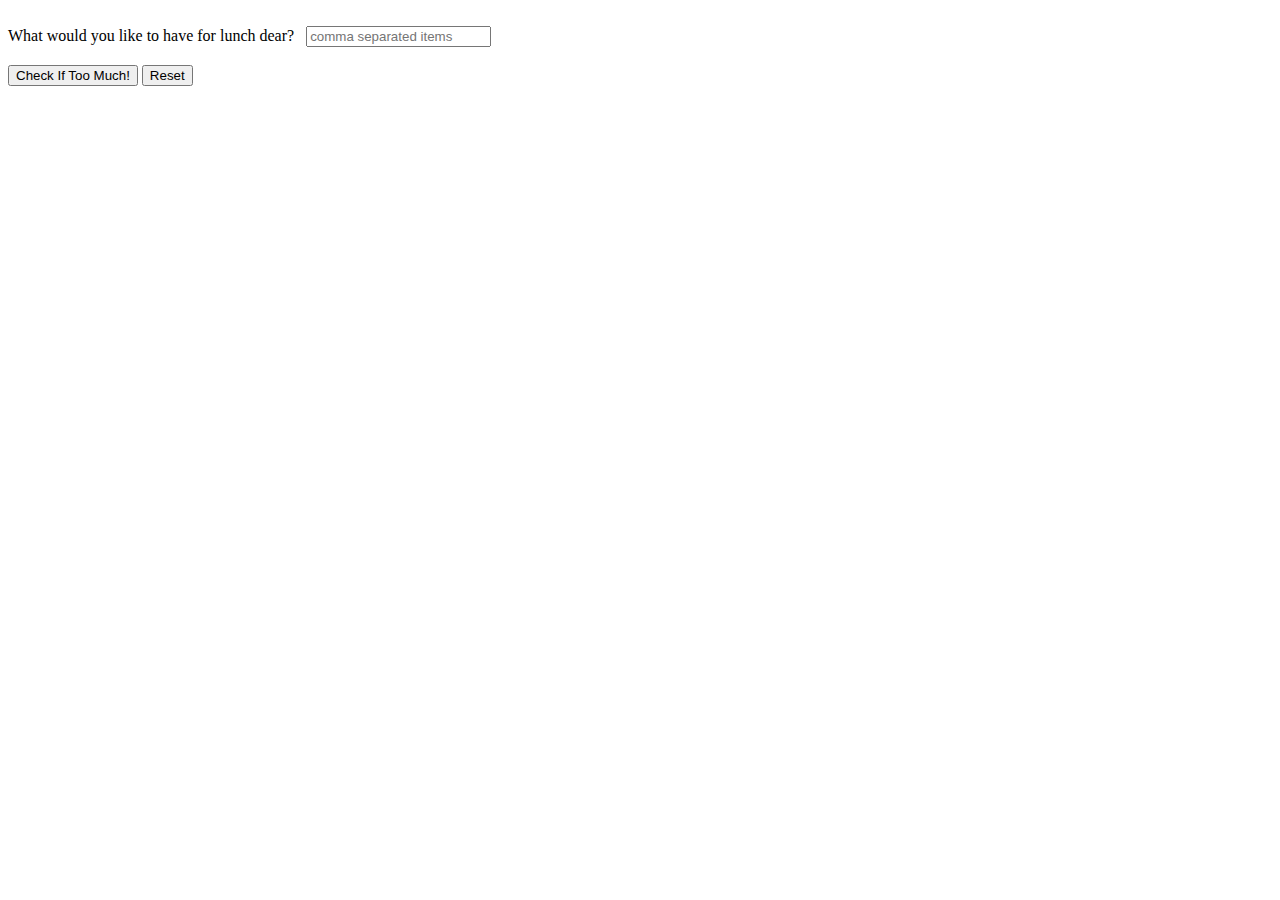
==== mod1_asgn/index.html @ f873ef53 "Assignment 1 first cut" ====
<!Doctype HTML>
<html>
  <head>
    <title>	Lunch Assistant!</title>
    <script type="text/javascript" src="scripts/angular.min.js"></script>
    <script type="text/javascript" src="scripts/app.js"></script>
  <head>
  <body ng-app="lunchApp" ng-controller="lunchController">
    <div>
      <br>
      What would you like to have for lunch dear? &nbsp;&nbsp;<input type="text" ng-model="lunch_items" placeholder="comma separated items"/>
      <br>
      <br>
      <button ng-click="updateVerdict();displayTheVerdict();">Check If Too Much!</button>
      <button ng-click="reset();">Reset</button>
      <p ng-show="showTheVerdict">{{verdict}}</p>
    </div>	
  </body>
</html>
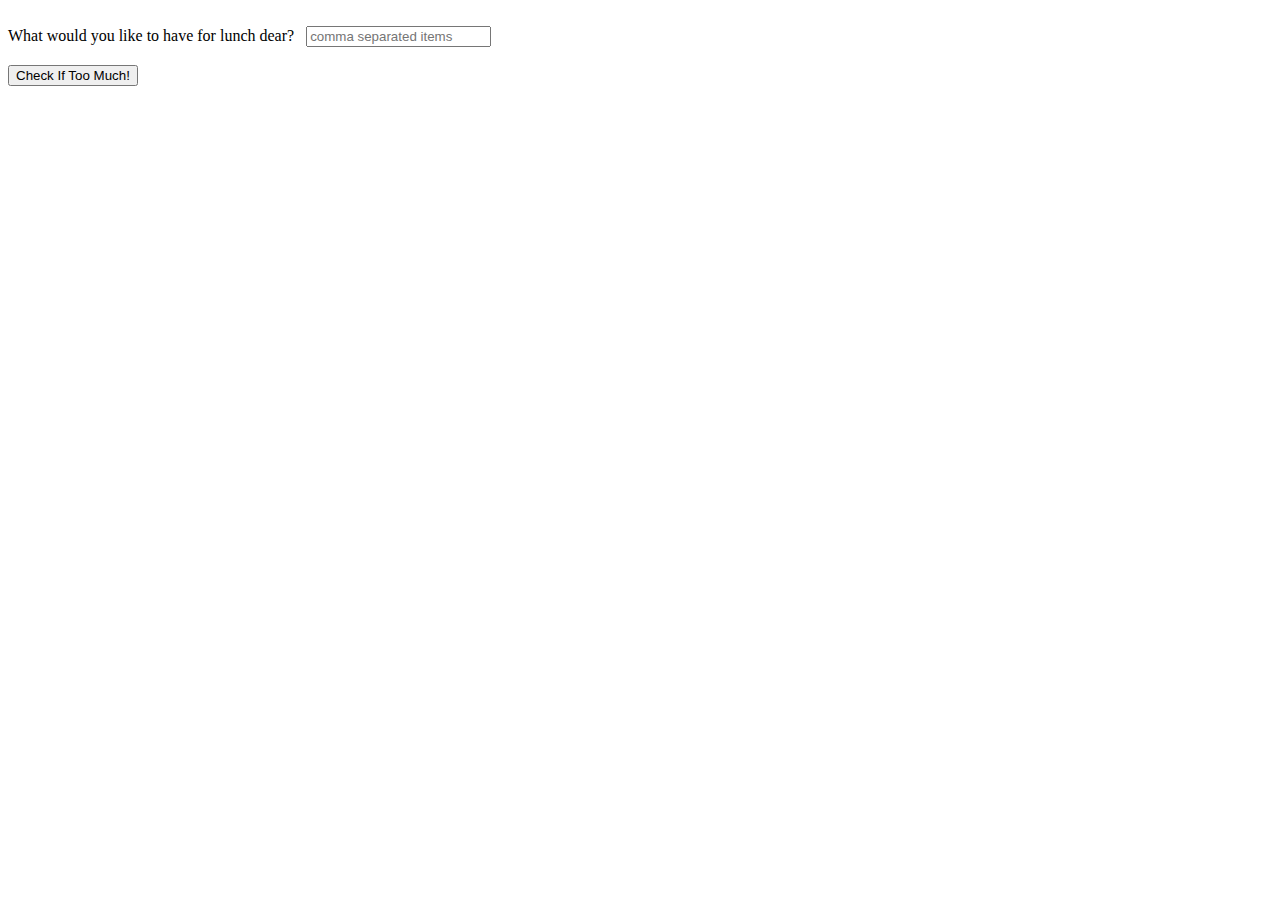
==== commit c99c8b02: "committing changes forgot to commit" ====
--- a/mod1_asgn/index.html
+++ b/mod1_asgn/index.html
@@ -2,18 +2,20 @@
 <html>
   <head>
     <title>	Lunch Assistant!</title>
+    <link rel="stylesheet" href="css/style.css">
     <script type="text/javascript" src="scripts/angular.min.js"></script>
     <script type="text/javascript" src="scripts/app.js"></script>
   <head>
   <body ng-app="lunchApp" ng-controller="lunchController">
     <div>
       <br>
-      What would you like to have for lunch dear? &nbsp;&nbsp;<input type="text" ng-model="lunch_items" placeholder="comma separated items"/>
+      What would you like to have for lunch dear? &nbsp;&nbsp;<input type="text" ng-model="lunchItems" placeholder="comma separated items"/>
+<!-- I don't consider empty items entered by user i.e. pizza,,,,rice will be treated as two items only -->
       <br>
       <br>
       <button ng-click="updateVerdict();displayTheVerdict();">Check If Too Much!</button>
-      <button ng-click="reset();">Reset</button>
-      <p ng-show="showTheVerdict">{{verdict}}</p>
+<!--      <button ng-click="reset();">Reset</button> -->
+      <p ng-class="styleClass" ng-show="showTheVerdict">{{verdict}}</p>
     </div>	
   </body>
 </html>
--- a/mod1_asgn/css/style.css
+++ b/mod1_asgn/css/style.css
@@ -0,0 +1,11 @@
+.green {
+  color : green;
+  border-color : green;
+}
+
+.red {
+  color : red;
+  border-color : red;
+}
+
+
